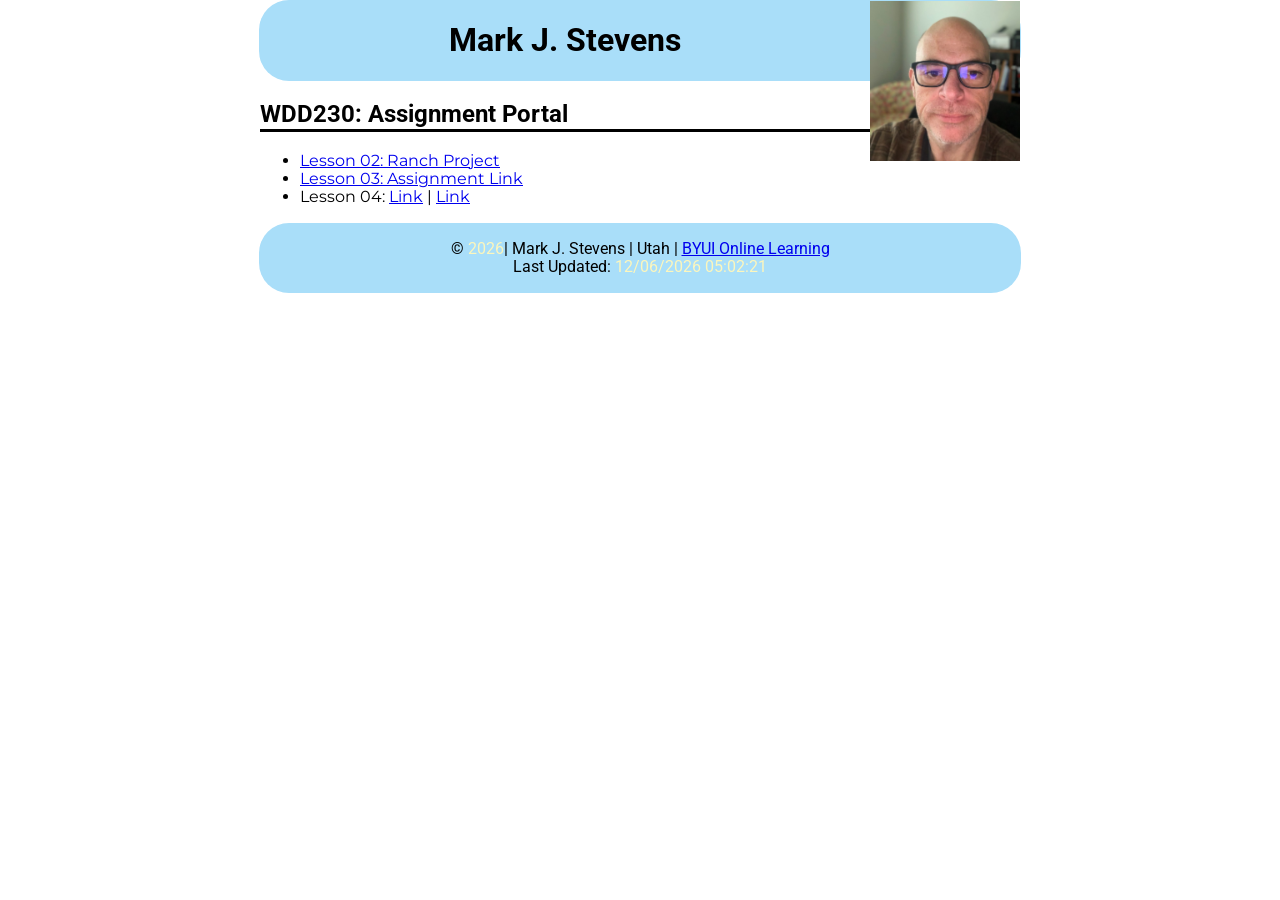
==== index.html @ 17a9f5c7 "updated with link to Ranch Project - Week 02" ====
<!DOCTYPE html>
<html lang="en">
  <head>
    <meta charset="UTF-8" />
    <meta http-equiv="X-UA-Compatible" content="IE=edge" />
    <meta name="viewport" content="width=device-width, initial-scale=1.0" />
    <meta name="author" content="Mark J. Stevens">
    <meta name="description" content="WDD230 Week 01 Assignment: Course Portal Home Page. Objective is to apply your prerequisite knowledge and the concepts from the lesson to create and publish your course home page.">
    <title>Mark Stevens Course Portal</title>
    <link rel="stylesheet" href="css/normalize.css" />
    <link rel="stylesheet" href="css/style.css" />
    <link rel="stylesheet" href="css/medium.css" />
  </head>
  <body>
    <header>
      <img src="images/mark-web.jpg" alt="Head Shot of Mark Stevens" />
      <h1>Mark J. Stevens</h1>
    </header>
    <main>
      <h2>WDD230: Assignment Portal</h2>      
      <ul>
        <li><a href="ranch">Lesson 02: Ranch Project</a></li>
        <li><a href="#">Lesson 03: Assignment Link</a></li>
        <li>Lesson 04: <a href="#">Link</a> | <a href="#">Link</a></li>
      </ul>
    </main>

    <footer>
      <p>&copy; <span id="currentyear"></span>| Mark J. Stevens | Utah |
      <a href="https://www.byui.edu/online">BYUI Online Learning</a><br>
      Last Updated: <span id="lastupdated"></span></p>
    </footer>
    <script src="js/date.js"></script>
  </body>
</html>
---- css/style.css ----
@import url("https://fonts.googleapis.com/css2?family=Montserrat&family=Roboto:wght@700&display=swap");

h1, h2, h3 { font-family: 'Roboto', 'Open Sans', sans-serif; }

h2 {
  border-style: none none solid none;
}

body {
  font-size: medium;
}

header, main, footer {
  max-width: 760px;
  margin: 0 auto;
}

header, footer {
  font-family: "Roboto", tahoma, sans-serif;
  /* border: 1px solid #bbb; */
  padding: .05rem;
  background-color: #a9def9;
  text-align: center;
  border-radius: 30px;
}

main {
  font-family: "Montserrat", helvetica, sans-serif;
}

header img {
  /* float: right; */
  width: 150px;
  height: auto;
}

#currentyear {color: #fcf6bd;}
#lastupdated {color: #fcf6bd;}
---- css/medium.css ----
@media (min-width: 32.5em) {
  header img {
    float: right;
  }
}
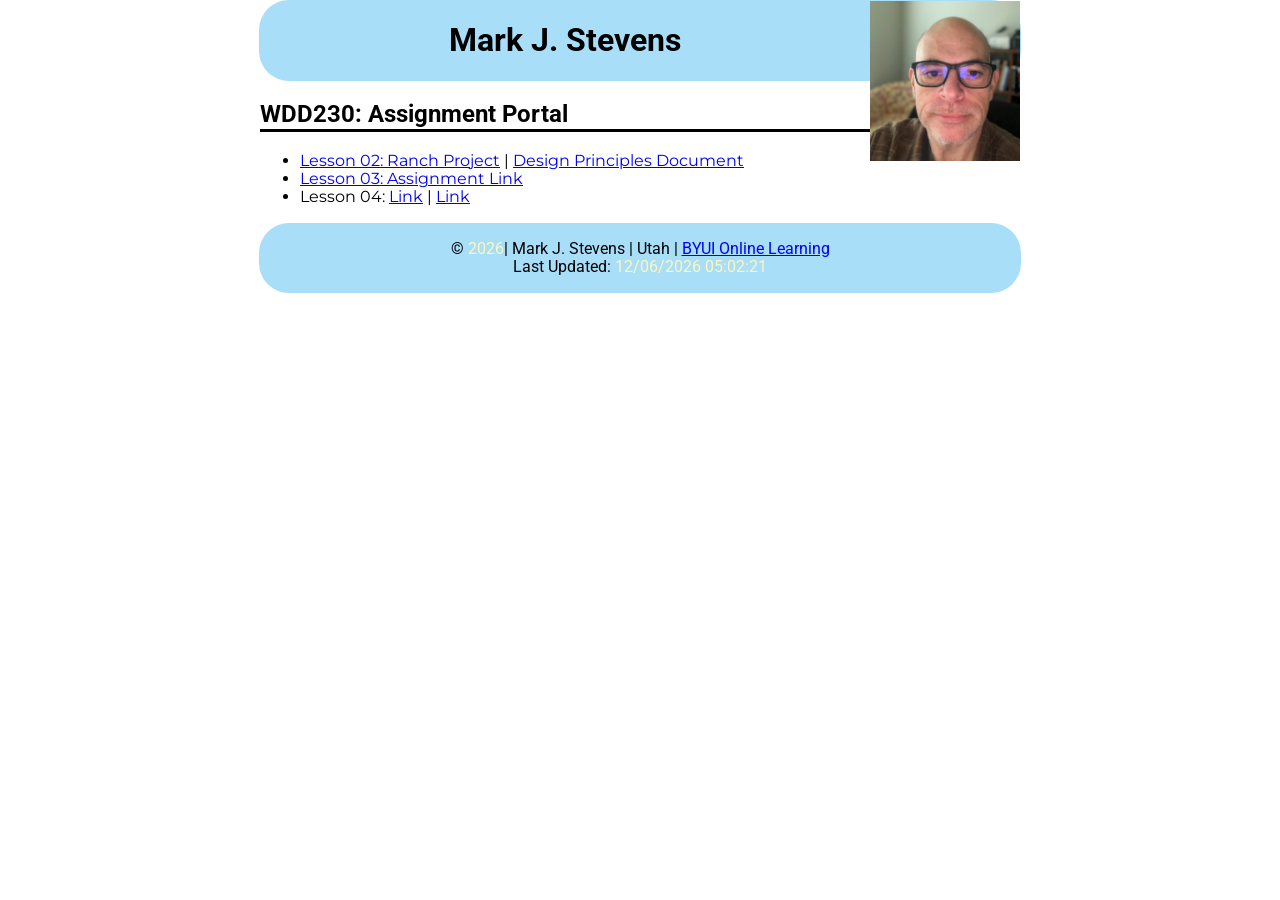
==== commit 8912685d: "added design principles link" ====
--- a/index.html
+++ b/index.html
@@ -1,35 +1,35 @@
-<!DOCTYPE html>
-<html lang="en">
-  <head>
-    <meta charset="UTF-8" />
-    <meta http-equiv="X-UA-Compatible" content="IE=edge" />
-    <meta name="viewport" content="width=device-width, initial-scale=1.0" />
-    <meta name="author" content="Mark J. Stevens">
-    <meta name="description" content="WDD230 Week 01 Assignment: Course Portal Home Page. Objective is to apply your prerequisite knowledge and the concepts from the lesson to create and publish your course home page.">
-    <title>Mark Stevens Course Portal</title>
-    <link rel="stylesheet" href="css/normalize.css" />
-    <link rel="stylesheet" href="css/style.css" />
-    <link rel="stylesheet" href="css/medium.css" />
-  </head>
-  <body>
-    <header>
-      <img src="images/mark-web.jpg" alt="Head Shot of Mark Stevens" />
-      <h1>Mark J. Stevens</h1>
-    </header>
-    <main>
-      <h2>WDD230: Assignment Portal</h2>      
-      <ul>
-        <li><a href="ranch">Lesson 02: Ranch Project</a></li>
-        <li><a href="#">Lesson 03: Assignment Link</a></li>
-        <li>Lesson 04: <a href="#">Link</a> | <a href="#">Link</a></li>
-      </ul>
-    </main>
-
-    <footer>
-      <p>&copy; <span id="currentyear"></span>| Mark J. Stevens | Utah |
-      <a href="https://www.byui.edu/online">BYUI Online Learning</a><br>
-      Last Updated: <span id="lastupdated"></span></p>
-    </footer>
-    <script src="js/date.js"></script>
-  </body>
-</html>
+<!DOCTYPE html>
+<html lang="en">
+  <head>
+    <meta charset="UTF-8" />
+    <meta http-equiv="X-UA-Compatible" content="IE=edge" />
+    <meta name="viewport" content="width=device-width, initial-scale=1.0" />
+    <meta name="author" content="Mark J. Stevens">
+    <meta name="description" content="WDD230 Week 01 Assignment: Course Portal Home Page. Objective is to apply your prerequisite knowledge and the concepts from the lesson to create and publish your course home page.">
+    <title>Mark Stevens Course Portal</title>
+    <link rel="stylesheet" href="css/normalize.css" />
+    <link rel="stylesheet" href="css/style.css" />
+    <link rel="stylesheet" href="css/medium.css" />
+  </head>
+  <body>
+    <header>
+      <img src="images/mark-web.jpg" alt="Head Shot of Mark Stevens" />
+      <h1>Mark J. Stevens</h1>
+    </header>
+    <main>
+      <h2>WDD230: Assignment Portal</h2>      
+      <ul>
+        <li><a href="ranch">Lesson 02: Ranch Project</a> | <a href="lesson2/design-principles.html">Design Principles Document</a></li>
+        <li><a href="#">Lesson 03: Assignment Link</a></li>
+        <li>Lesson 04: <a href="#">Link</a> | <a href="#">Link</a></li>
+      </ul>
+    </main>
+
+    <footer>
+      <p>&copy; <span id="currentyear"></span>| Mark J. Stevens | Utah |
+      <a href="https://www.byui.edu/online">BYUI Online Learning</a><br>
+      Last Updated: <span id="lastupdated"></span></p>
+    </footer>
+    <script src="js/date.js"></script>
+  </body>
+</html>
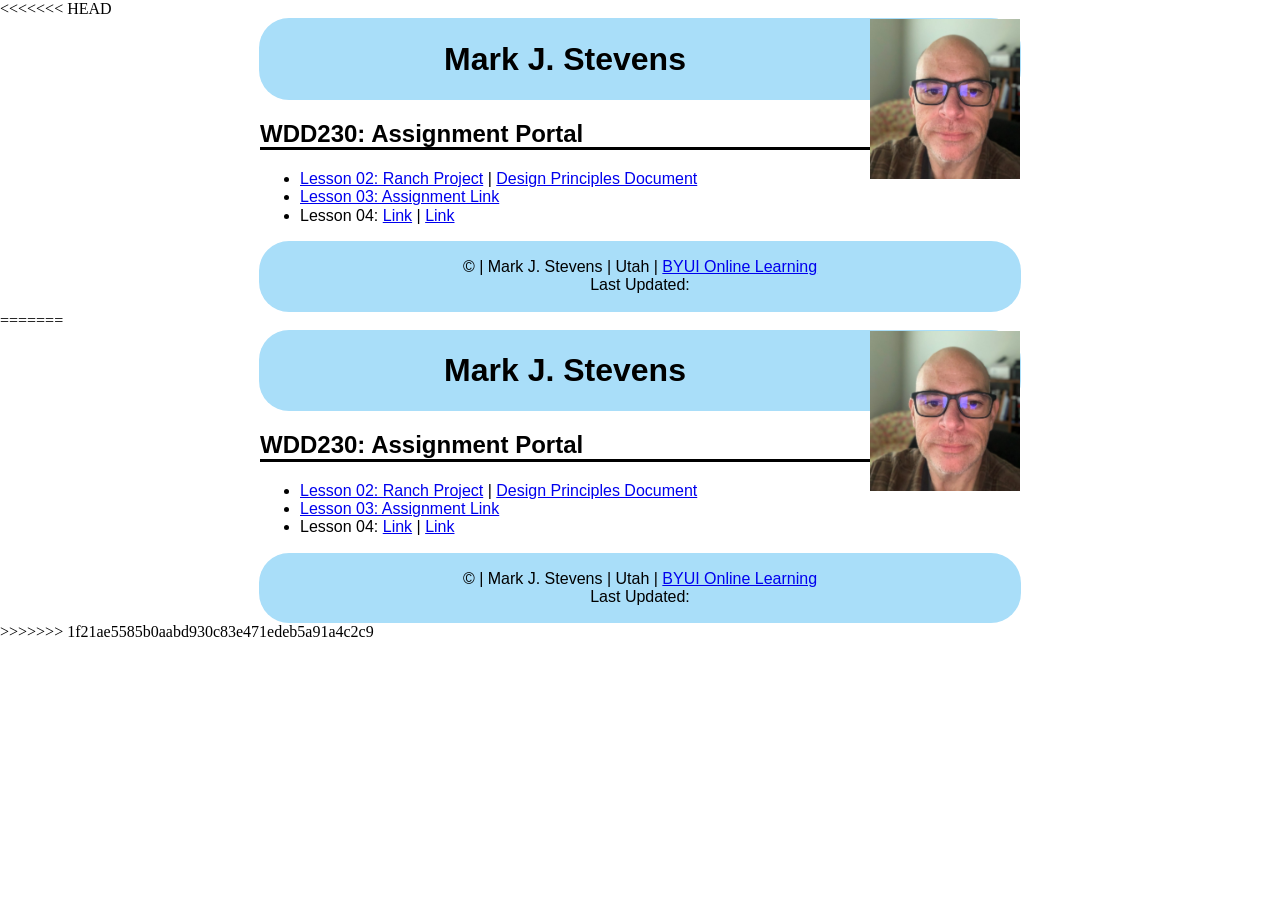
==== commit 58a8dc37: "Merge branch 'main' of https://github.com/sparky09b/sparky09b.github.io" ====
--- a/index.html
+++ b/index.html
@@ -1,3 +1,4 @@
+<<<<<<< HEAD
 <!DOCTYPE html>
 <html lang="en">
   <head>
@@ -33,3 +34,40 @@
     <script src="js/date.js"></script>
   </body>
 </html>
+=======
+<!DOCTYPE html>
+<html lang="en">
+  <head>
+    <meta charset="UTF-8" />
+    <meta http-equiv="X-UA-Compatible" content="IE=edge" />
+    <meta name="viewport" content="width=device-width, initial-scale=1.0" />
+    <meta name="author" content="Mark J. Stevens">
+    <meta name="description" content="WDD230 Week 01 Assignment: Course Portal Home Page. Objective is to apply your prerequisite knowledge and the concepts from the lesson to create and publish your course home page.">
+    <title>Mark Stevens Course Portal</title>
+    <link rel="stylesheet" href="css/normalize.css" />
+    <link rel="stylesheet" href="css/style.css" />
+    <link rel="stylesheet" href="css/medium.css" />
+  </head>
+  <body>
+    <header>
+      <img src="images/mark-web.jpg" alt="Head Shot of Mark Stevens" />
+      <h1>Mark J. Stevens</h1>
+    </header>
+    <main>
+      <h2>WDD230: Assignment Portal</h2>      
+      <ul>
+        <li><a href="ranch">Lesson 02: Ranch Project</a> | <a href="lesson2/design-principles.html">Design Principles Document</a></li>
+        <li><a href="#">Lesson 03: Assignment Link</a></li>
+        <li>Lesson 04: <a href="#">Link</a> | <a href="#">Link</a></li>
+      </ul>
+    </main>
+
+    <footer>
+      <p>&copy; <span id="currentyear"></span>| Mark J. Stevens | Utah |
+      <a href="https://www.byui.edu/online">BYUI Online Learning</a><br>
+      Last Updated: <span id="lastupdated"></span></p>
+    </footer>
+    <script src="js/date.js"></script>
+  </body>
+</html>
+>>>>>>> 1f21ae5585b0aabd930c83e471edeb5a91a4c2c9
--- a/css/style.css
+++ b/css/style.css
@@ -1,3 +1,4 @@
+<<<<<<< HEAD
 @import url("https://fonts.googleapis.com/css2?family=Montserrat&family=Roboto:wght@700&display=swap");
 
 h1, h2, h3 { font-family: 'Roboto', 'Open Sans', sans-serif; }
@@ -35,4 +36,41 @@
 }
 
 #currentyear {color: #fcf6bd;}
+=======
+@import url("https://fonts.googleapis.com/css2?family=Montserrat&family=Roboto:wght@700&display=swap");
+
+h2 {
+  border-style: none none solid none;
+}
+
+body {
+  font-size: medium;
+}
+
+header, main, footer {
+  max-width: 760px;
+  margin: 0 auto;
+}
+
+header, footer {
+  font-family: "Roboto", tahoma, sans-serif;
+  /* border: 1px solid #bbb; */
+  padding: .05rem;
+  background-color: #a9def9;
+  text-align: center;
+  border-radius: 30px;
+}
+
+main {
+  font-family: "Montserrat", helvetica, sans-serif;
+}
+
+header img {
+  float: right;
+  width: 150px;
+  height: auto;
+}
+
+#currentyear {color: #fcf6bd;}
+>>>>>>> 1f21ae5585b0aabd930c83e471edeb5a91a4c2c9
 #lastupdated {color: #fcf6bd;}
--- a/css/style.css
+++ b/css/style.css
@@ -1,3 +1,4 @@
+<<<<<<< HEAD
 @import url("https://fonts.googleapis.com/css2?family=Montserrat&family=Roboto:wght@700&display=swap");
 
 h1, h2, h3 { font-family: 'Roboto', 'Open Sans', sans-serif; }
@@ -35,4 +36,41 @@
 }
 
 #currentyear {color: #fcf6bd;}
+=======
+@import url("https://fonts.googleapis.com/css2?family=Montserrat&family=Roboto:wght@700&display=swap");
+
+h2 {
+  border-style: none none solid none;
+}
+
+body {
+  font-size: medium;
+}
+
+header, main, footer {
+  max-width: 760px;
+  margin: 0 auto;
+}
+
+header, footer {
+  font-family: "Roboto", tahoma, sans-serif;
+  /* border: 1px solid #bbb; */
+  padding: .05rem;
+  background-color: #a9def9;
+  text-align: center;
+  border-radius: 30px;
+}
+
+main {
+  font-family: "Montserrat", helvetica, sans-serif;
+}
+
+header img {
+  float: right;
+  width: 150px;
+  height: auto;
+}
+
+#currentyear {color: #fcf6bd;}
+>>>>>>> 1f21ae5585b0aabd930c83e471edeb5a91a4c2c9
 #lastupdated {color: #fcf6bd;}
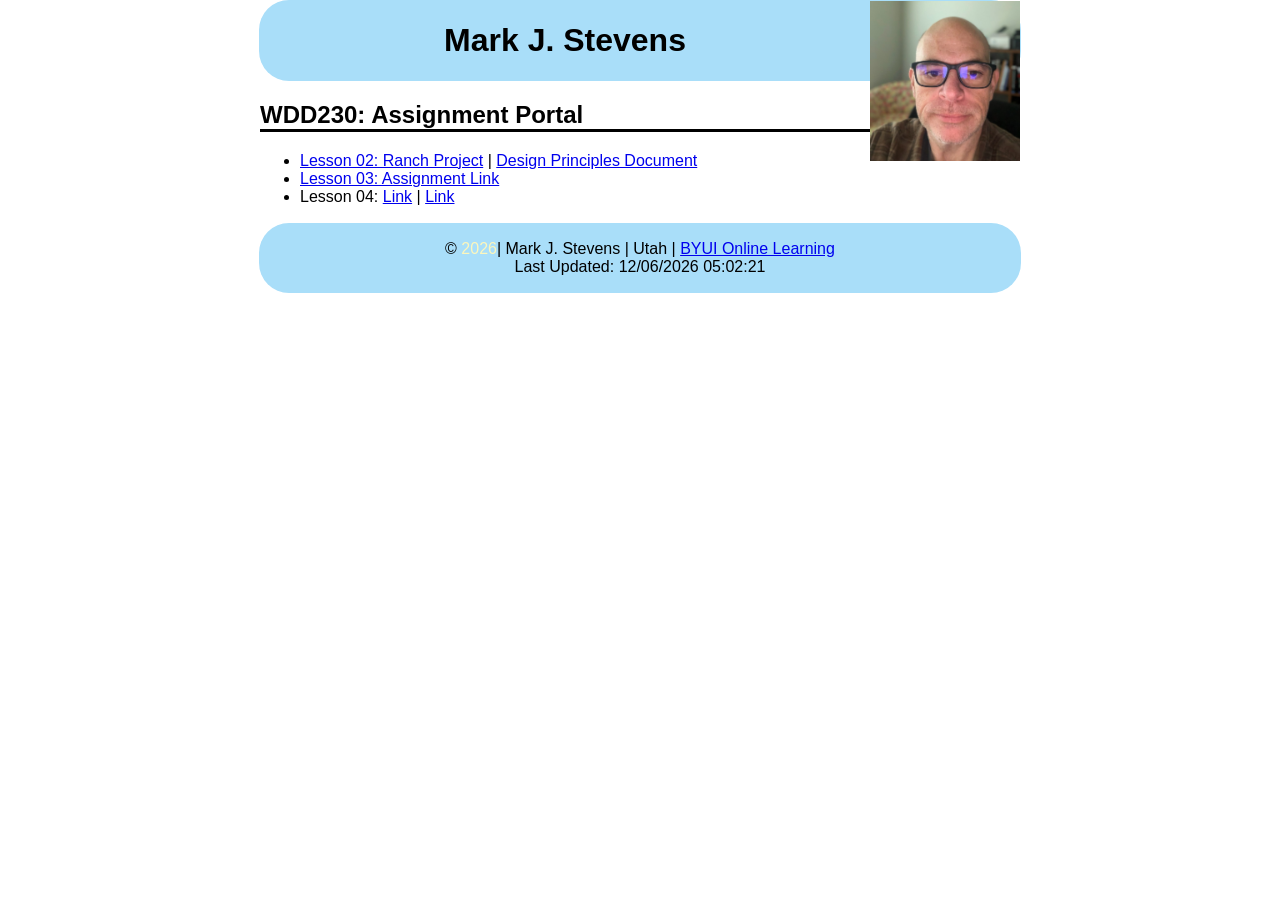
==== commit 5f292b89: "GitHub merge fixes" ====
--- a/index.html
+++ b/index.html
@@ -1,12 +1,14 @@
-<<<<<<< HEAD
 <!DOCTYPE html>
 <html lang="en">
   <head>
     <meta charset="UTF-8" />
     <meta http-equiv="X-UA-Compatible" content="IE=edge" />
     <meta name="viewport" content="width=device-width, initial-scale=1.0" />
-    <meta name="author" content="Mark J. Stevens">
-    <meta name="description" content="WDD230 Week 01 Assignment: Course Portal Home Page. Objective is to apply your prerequisite knowledge and the concepts from the lesson to create and publish your course home page.">
+    <meta name="author" content="Mark J. Stevens" />
+    <meta
+      name="description"
+      content="WDD230 Week 01 Assignment: Course Portal Home Page. Objective is to apply your prerequisite knowledge and the concepts from the lesson to create and publish your course home page."
+    />
     <title>Mark Stevens Course Portal</title>
     <link rel="stylesheet" href="css/normalize.css" />
     <link rel="stylesheet" href="css/style.css" />
@@ -18,56 +20,26 @@
       <h1>Mark J. Stevens</h1>
     </header>
     <main>
-      <h2>WDD230: Assignment Portal</h2>      
+      <h2>WDD230: Assignment Portal</h2>
       <ul>
-        <li><a href="ranch">Lesson 02: Ranch Project</a> | <a href="lesson2/design-principles.html">Design Principles Document</a></li>
+        <li>
+          <a href="ranch">Lesson 02: Ranch Project</a> |
+          <a href="lesson2/design-principles.html"
+            >Design Principles Document</a
+          >
+        </li>
         <li><a href="#">Lesson 03: Assignment Link</a></li>
         <li>Lesson 04: <a href="#">Link</a> | <a href="#">Link</a></li>
       </ul>
     </main>
 
     <footer>
-      <p>&copy; <span id="currentyear"></span>| Mark J. Stevens | Utah |
-      <a href="https://www.byui.edu/online">BYUI Online Learning</a><br>
-      Last Updated: <span id="lastupdated"></span></p>
+      <p>
+        &copy; <span id="currentyear"></span>| Mark J. Stevens | Utah |
+        <a href="https://www.byui.edu/online">BYUI Online Learning</a><br />
+        Last Updated: <span id="lastupdated"></span>
+      </p>
     </footer>
     <script src="js/date.js"></script>
   </body>
 </html>
-=======
-<!DOCTYPE html>
-<html lang="en">
-  <head>
-    <meta charset="UTF-8" />
-    <meta http-equiv="X-UA-Compatible" content="IE=edge" />
-    <meta name="viewport" content="width=device-width, initial-scale=1.0" />
-    <meta name="author" content="Mark J. Stevens">
-    <meta name="description" content="WDD230 Week 01 Assignment: Course Portal Home Page. Objective is to apply your prerequisite knowledge and the concepts from the lesson to create and publish your course home page.">
-    <title>Mark Stevens Course Portal</title>
-    <link rel="stylesheet" href="css/normalize.css" />
-    <link rel="stylesheet" href="css/style.css" />
-    <link rel="stylesheet" href="css/medium.css" />
-  </head>
-  <body>
-    <header>
-      <img src="images/mark-web.jpg" alt="Head Shot of Mark Stevens" />
-      <h1>Mark J. Stevens</h1>
-    </header>
-    <main>
-      <h2>WDD230: Assignment Portal</h2>      
-      <ul>
-        <li><a href="ranch">Lesson 02: Ranch Project</a> | <a href="lesson2/design-principles.html">Design Principles Document</a></li>
-        <li><a href="#">Lesson 03: Assignment Link</a></li>
-        <li>Lesson 04: <a href="#">Link</a> | <a href="#">Link</a></li>
-      </ul>
-    </main>
-
-    <footer>
-      <p>&copy; <span id="currentyear"></span>| Mark J. Stevens | Utah |
-      <a href="https://www.byui.edu/online">BYUI Online Learning</a><br>
-      Last Updated: <span id="lastupdated"></span></p>
-    </footer>
-    <script src="js/date.js"></script>
-  </body>
-</html>
->>>>>>> 1f21ae5585b0aabd930c83e471edeb5a91a4c2c9
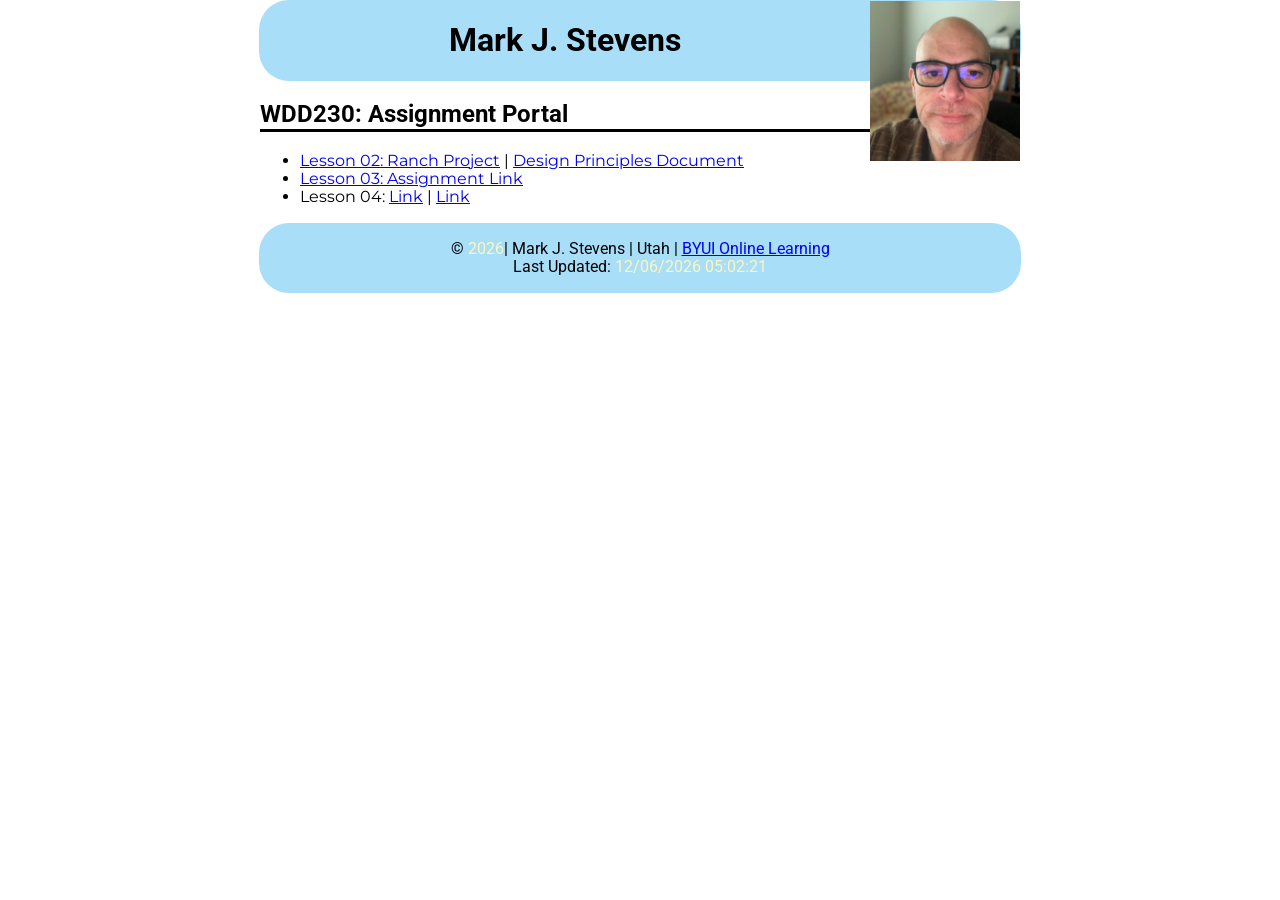
==== commit d924cfbf: "fix typo" ====
--- a/index.html
+++ b/index.html
@@ -25,8 +25,7 @@
         <li>
           <a href="ranch">Lesson 02: Ranch Project</a> |
           <a href="lesson2/design-principles.html"
-            >Design Principles Document</a
-          >
+            >Design Principles Document</a>
         </li>
         <li><a href="#">Lesson 03: Assignment Link</a></li>
         <li>Lesson 04: <a href="#">Link</a> | <a href="#">Link</a></li>
--- a/css/style.css
+++ b/css/style.css
@@ -1,4 +1,3 @@
-<<<<<<< HEAD
 @import url("https://fonts.googleapis.com/css2?family=Montserrat&family=Roboto:wght@700&display=swap");
 
 h1, h2, h3 { font-family: 'Roboto', 'Open Sans', sans-serif; }
@@ -36,41 +35,4 @@
 }
 
 #currentyear {color: #fcf6bd;}
-=======
-@import url("https://fonts.googleapis.com/css2?family=Montserrat&family=Roboto:wght@700&display=swap");
-
-h2 {
-  border-style: none none solid none;
-}
-
-body {
-  font-size: medium;
-}
-
-header, main, footer {
-  max-width: 760px;
-  margin: 0 auto;
-}
-
-header, footer {
-  font-family: "Roboto", tahoma, sans-serif;
-  /* border: 1px solid #bbb; */
-  padding: .05rem;
-  background-color: #a9def9;
-  text-align: center;
-  border-radius: 30px;
-}
-
-main {
-  font-family: "Montserrat", helvetica, sans-serif;
-}
-
-header img {
-  float: right;
-  width: 150px;
-  height: auto;
-}
-
-#currentyear {color: #fcf6bd;}
->>>>>>> 1f21ae5585b0aabd930c83e471edeb5a91a4c2c9
 #lastupdated {color: #fcf6bd;}
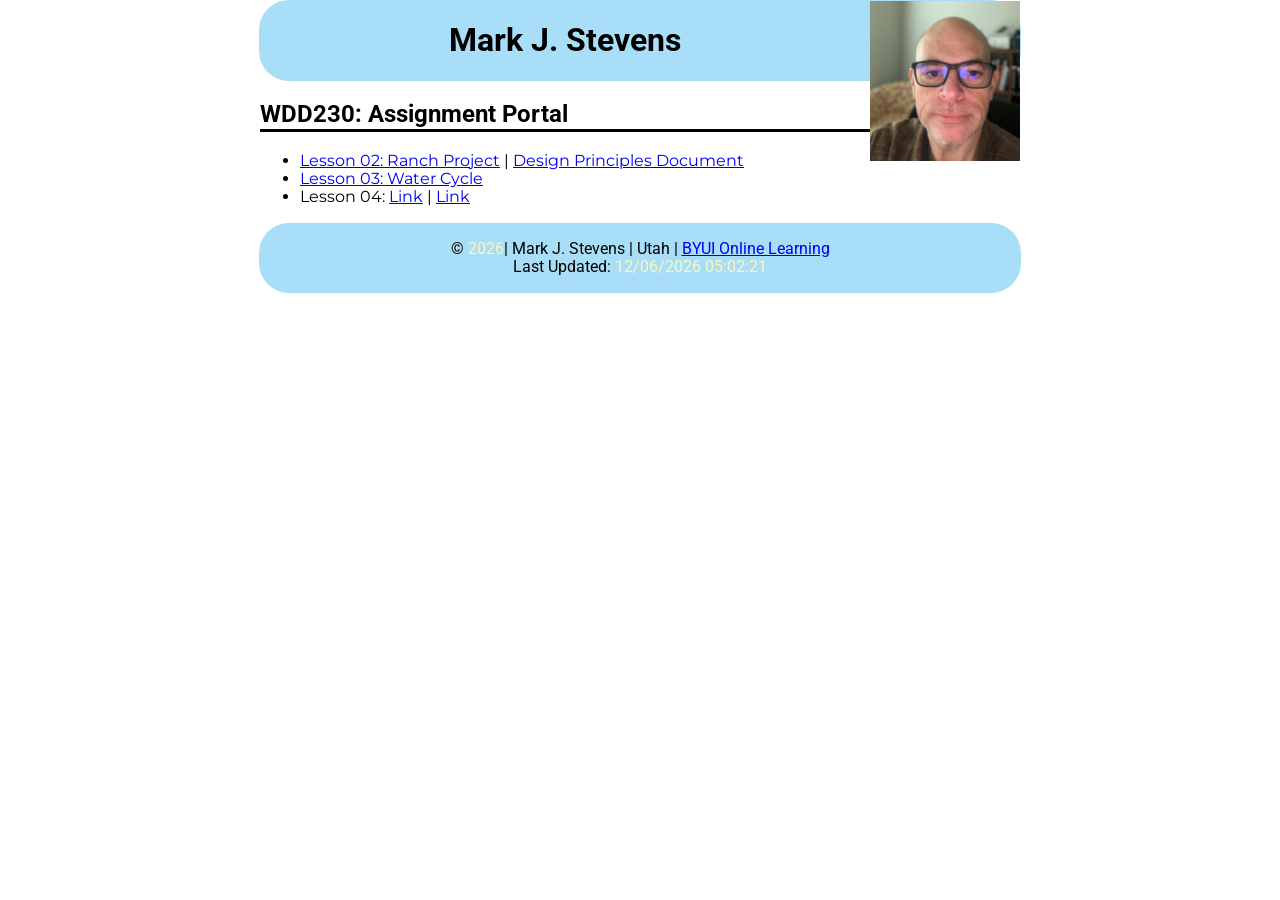
==== commit 83509a80: "Week 3 - Water Cycle Assignment - color and footer" ====
--- a/index.html
+++ b/index.html
@@ -24,10 +24,9 @@
       <ul>
         <li>
           <a href="ranch">Lesson 02: Ranch Project</a> |
-          <a href="lesson2/design-principles.html"
-            >Design Principles Document</a>
+          <a href="lesson2/design-principles.html">Design Principles Document</a>
         </li>
-        <li><a href="#">Lesson 03: Assignment Link</a></li>
+        <li><a href="water_cycle/index.html">Lesson 03: Water Cycle</a></li>
         <li>Lesson 04: <a href="#">Link</a> | <a href="#">Link</a></li>
       </ul>
     </main>
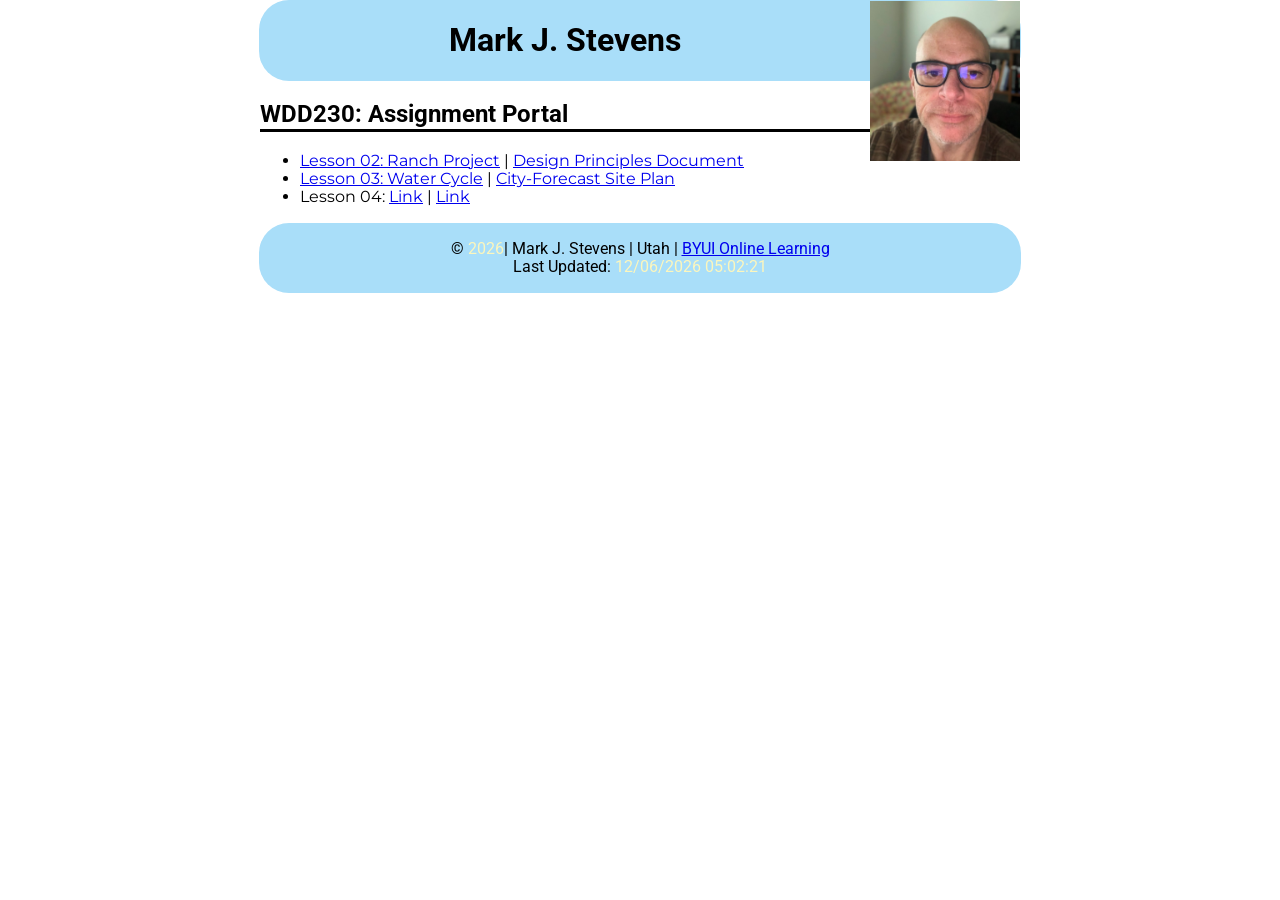
==== commit 8704b421: "Link Site Plan to Portal home page" ====
--- a/index.html
+++ b/index.html
@@ -24,9 +24,12 @@
       <ul>
         <li>
           <a href="ranch">Lesson 02: Ranch Project</a> |
-          <a href="lesson2/design-principles.html">Design Principles Document</a>
+          <a href="lesson02/design-principles.html">Design Principles Document</a>
         </li>
-        <li><a href="water_cycle/index.html">Lesson 03: Water Cycle</a></li>
+        <li>
+          <a href="water_cycle/index.html">Lesson 03: Water Cycle</a> |
+          <a href="lesson03/index.html">City-Forecast Site Plan</a>
+        </li>
         <li>Lesson 04: <a href="#">Link</a> | <a href="#">Link</a></li>
       </ul>
     </main>
